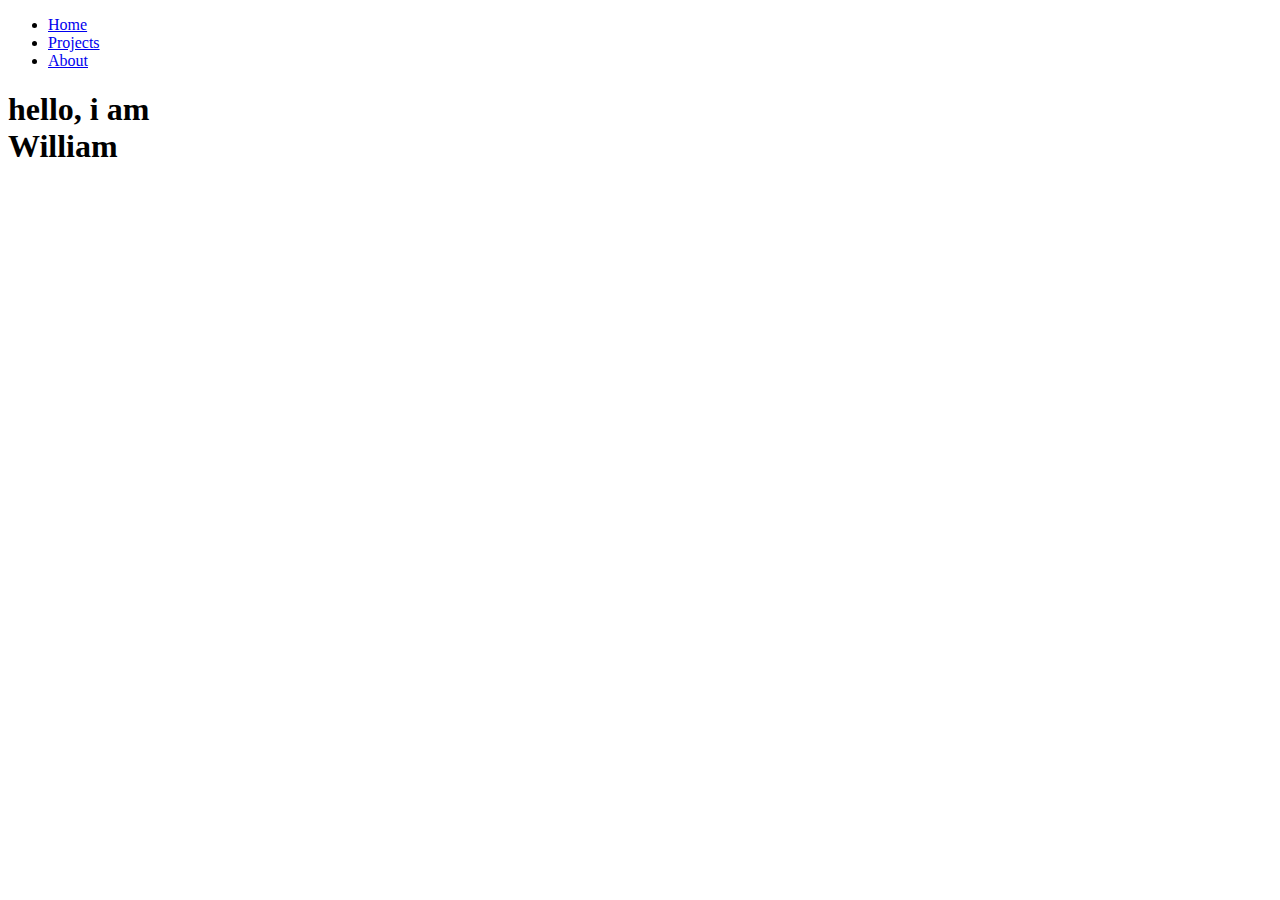
==== Index.html @ b18e204b "fix" ====
<!DOCTYPE html>
<html lang="en">
    <head>
        <title>William "PeauxBoi" Jardell</title>
        <link rel="stylesheet" href="./assets/css/home.css" />
        <link rel="script" href="./app.js">
        <meta charset="UTF-8" />
    </head>
    <nav class="navbar">
        <ul class="link-group">
            <li class="link active"><a href="./Portfolio.html">Home</a></li>
            <li class="link"><a href="./Projects.html">Projects</a></li>
            <li class="link"><a href="./assets/Pages/about.html">About</a></li>
            <!-- <li class="link"><a href="#">contacts</a></li> -->
        </ul>
    </nav>
    <body>
        
    </body>
    <!-- end navbar -->
    <section class="home-section active">
        <h1 class="hero-heading">hello, i am <br> William</h1>
        <img src="/" class="home-img" alt="">
    </section>

<!-- two links to connect to run buddy and horiseon
        image or two of me
        compatable with all screens ie flex -->
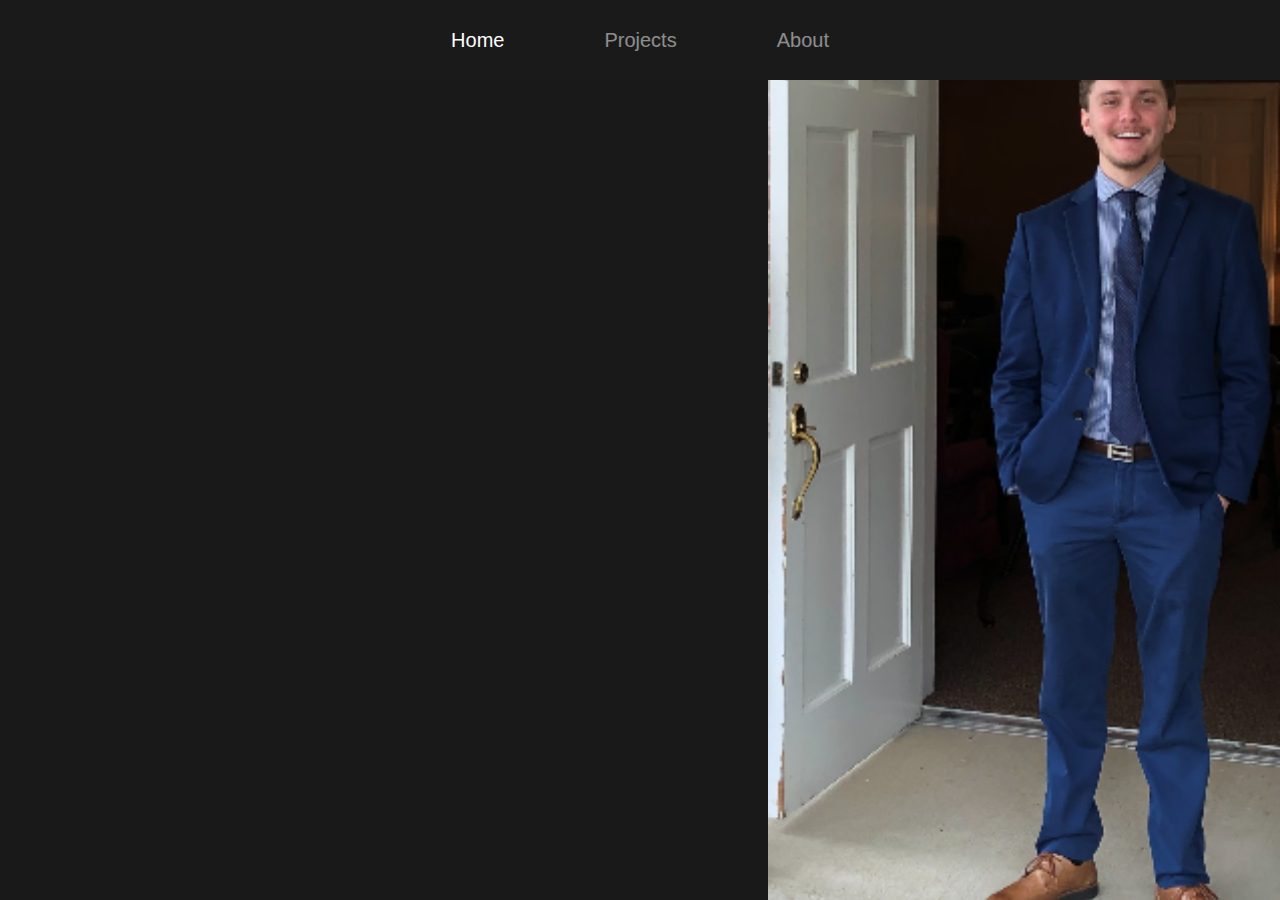
==== commit 80353ef2: "lower i" ====
--- a/Index.html
+++ b/Index.html
@@ -2,13 +2,13 @@
 <html lang="en">
     <head>
         <title>William "PeauxBoi" Jardell</title>
-        <link rel="stylesheet" href="./assets/css/home.css" />
+        <link rel="stylesheet" href="./assets/css/index.css" />
         <link rel="script" href="./app.js">
         <meta charset="UTF-8" />
     </head>
     <nav class="navbar">
         <ul class="link-group">
-            <li class="link active"><a href="./Portfolio.html">Home</a></li>
+            <li class="link active"><a href="./index.html">Home</a></li>
             <li class="link"><a href="./Projects.html">Projects</a></li>
             <li class="link"><a href="./assets/Pages/about.html">About</a></li>
             <!-- <li class="link"><a href="#">contacts</a></li> -->
--- a/assets/css/index.css
+++ b/assets/css/index.css
@@ -0,0 +1,89 @@
+*{
+    margin: 0;
+    padding: 0;
+    box-sizing: border-box;
+}
+
+body{
+    width: 100%;
+    max-width: 1400px;
+    display: block;
+    margin: auto;
+    min-height: 100vh;
+    background: #191919;
+    font-family: sans-serif;
+    background-image: url('../Images/Pfp.png');
+    background-size: 40%;
+    background-repeat: no-repeat;
+    background-position: right center;
+    text-align: left;
+}
+
+.navbar{
+    width: 100%;
+    position: fixed;
+    top: 0;
+    left: 0%;
+    display: flex;
+    justify-content: center;
+    align-items: center;
+    z-index: 9;
+    background: #1a1a1a;
+}
+
+.link-group{
+    list-style: none;
+    display: flex;
+}
+
+.link a{
+    color: #fff;
+    opacity: 0.5;
+    text-decoration: none;
+    text-transform: capitalize;
+    padding: 10px 30px;
+    margin: 0 20px;
+    line-height: 80px;
+    transition: .5s;
+    font-size: 20px;
+}
+
+.link a:hover, .link.active a{
+    opacity: 1;
+}
+
+/* Start home */
+ 
+.home-section{
+    width: 100%;
+    height: 100vh;
+    padding: 0 150px;
+    display: flex;
+    align-items: center;
+    position: fixed;
+    top: 0;
+    opacity: 0;
+    transition: 1s;
+}
+
+.hero-heading{
+    color: #fff;
+    font-size: 120px;
+    text-transform: capitalize;
+    font-weight: 300;
+}
+
+.home-img{
+    position: absolute;
+    top: 0;
+    right: 0;
+    height: 100vh;
+    width: 50%;
+    object-fit: cover;
+    opacity: 0.2;
+}
+
+/* end home section */
+
+/* text */
+
